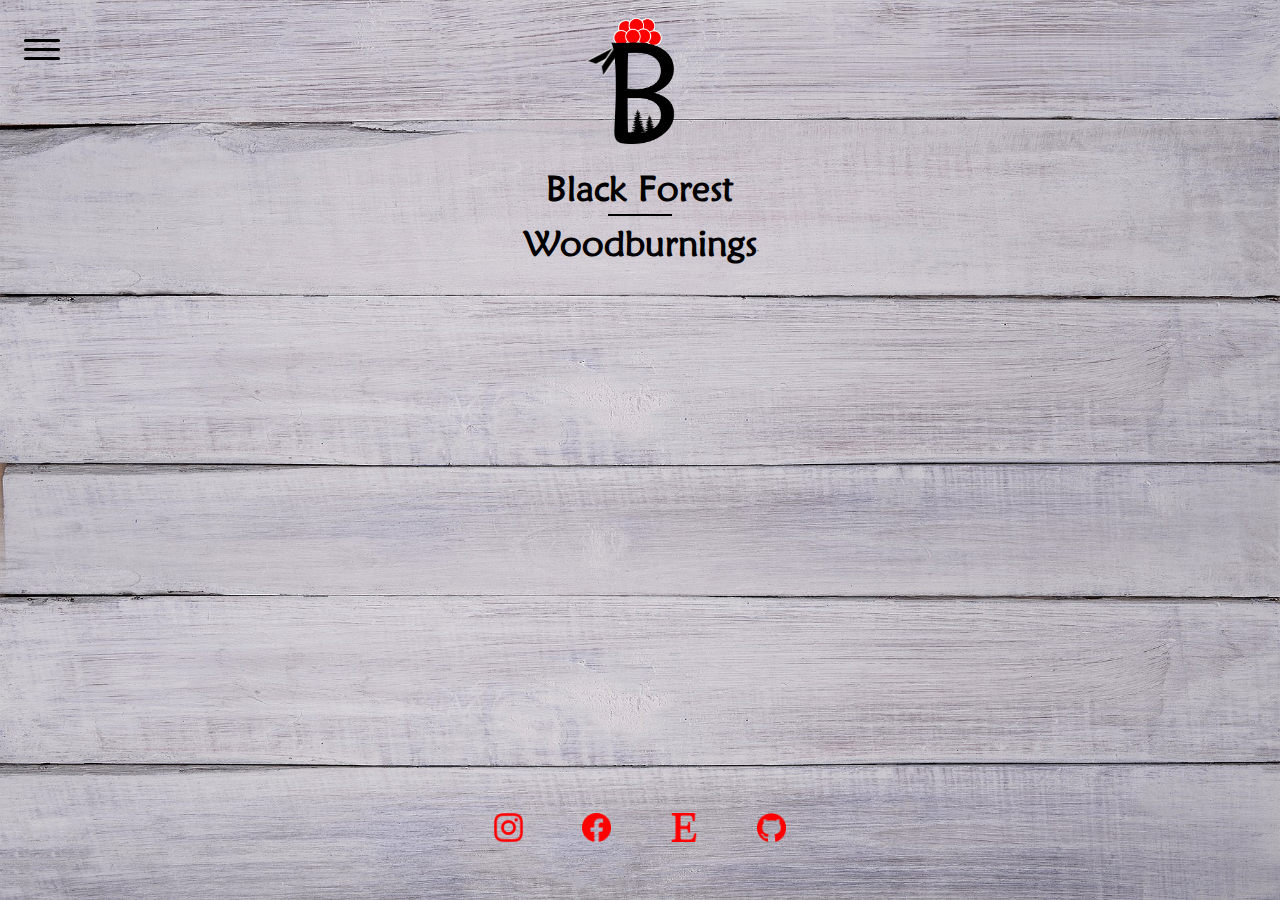
==== index.html @ 83cb2b43 "Fixed dynamic contect loading failure & added key events to gallery" ====
<!DOCTYPE html>
<html lang="en">
	<head>
		<script async src="https://www.googletagmanager.com/gtag/js?id=UA-154076880-1"></script>
		<script>
			window.dataLayer = window.dataLayer || [];
			function gtag(){dataLayer.push(arguments);}
			gtag('js', new Date());
			gtag('config', 'UA-154076880-1');
		</script>
		<meta http-equiv="Content-Type" content="text/html; charset=utf-8">
		<title>Black Forest Woodburnings</title>
		<link rel="icon" type="image/png" sizes="32x32" href="images/favicon-32x32.png">
		<link rel="stylesheet" href="assets/css/main.css" type="text/css">
		<link rel="stylesheet" href="assets/css/index.css" type="text/css">
		<link rel="stylesheet" href="assets/css/header.css" type="text/css">
		<link rel="stylesheet" href="assets/css/nav.css" type="text/css">
		<link rel="stylesheet" href="assets/css/footer.css" type="text/css">
		<script type="text/javascript" src="assets/js/main.js"></script>
		<script type="text/javascript" src="assets/js/index.js"></script>
		<script defer type="text/javascript" src="assets/js/header.js"></script>
		<script defer type="text/javascript" src="assets/js/nav.js"></script>
		<script defer type="text/javascript" src="assets/js/footer.js"></script>
	</head>
	<body>
		<header></header>
		<nav></nav>
		<div id="content"></div>
		<footer></footer>
	</body>
</html>
---- assets/css/main.css ----
html {
	width: 100%;
	height: 100%;
}

@font-face {
  font-family: 'Maiandra GD';
  src: URL('../fonts/Maiandra GD Regular.ttf') format('truetype');
}

body {
	width: 100%;
	height: 100%;
	background-image: url(../../images/background.jpg);
	background-repeat: repeat-y;
	background-size: 100% 100%;
	background-color: #d2cbd3;
	margin: 0px;
	font-family: Maiandra GD;
}

#content {
	min-height: 55vh;
	min-height: calc(var(--vh, 1vh) * 55);
}
---- assets/css/index.css ----
.instagram-post, .instagram-post-invisible {
	position: absolute;
    width: 55vh;
	width: calc(var(--vh, 1vh) * 55);
	max-width: 90vw;
    height: 55vh;
	height: calc(var(--vh, 1vh) * 55);
	max-height: 90vw;
    background: red;
    color: white;
    font-size: 2vh;
	font-size: calc(var(--vh, 1vh) * 2);
	left: 50%;
    transform: translate(-50%);
	transition: opacity 1s ease-in-out;
    -moz-transition: opacity 1s ease-in-out;
    -webkit-transition: opacity 1s ease-in-out;
}
.instagram-post {
	opacity: 1;
}
.instagram-post-invisible {
	opacity: 0;
}
.instagram-likes {
	position: absolute;
    bottom: 0;
    left: 0;
    margin: 2vh;
	margin: calc(var(--vh, 1vh) * 2);
}
.instagram-comments {
	position: absolute;
    bottom: 0;
    right: 0;
    margin: 2vh;
	margin: calc(var(--vh, 1vh) * 2);
}
.instagram-caption {
	width: 45vh;
	width: calc(var(--vh, 1vh) * 45);
    text-align: center;
    position: absolute;
    top: 50%;
    left: 50%;
    transform: translate(-50%, -50%);
}
.instagram-image, .instagram-image-invisible {
	position: absolute;
    width: 100%;
    height: 100%;
	object-fit: cover;
	transition: opacity 0.5s ease-in-out;
    -moz-transition: opacity 0.5s ease-in-out;
    -webkit-transition: opacity 0.5s ease-in-out;
}
.instagram-image {
	opacity: 1;
}
.instagram-image-invisible {
	opacity: 0.15;
}
.instagram-image:hover {
	opacity: 0.15;
    transition: opacity 0.5s ease-in-out;
    -moz-transition: opacity 0.5s ease-in-out;
    -webkit-transition: opacity 0.5s ease-in-out;
}
.instagram-symbols {
	height: 2vh;
	height: calc(var(--vh, 1vh) * 2);
}
---- assets/css/header.css ----
header {
	text-align: center;
	margin-bottom: 3vh;
}

#logo {
	width: 12vh;
	margin: 2vh;
}

h1 {
	font-size: 4vh;
	margin: 0px;
}

#title-splitter {
	height: 0.2vh;
	width: 5vw;
	background-color: black;
	margin: 5px auto 5px auto;
}
---- assets/css/nav.css ----
.hamburger {
	height: 5vh;
	width: 5vh;
    cursor: pointer;
    transition-property: opacity, filter;
    transition-duration: 0.15s;
    transition-timing-function: linear;
    background-color: transparent;
    outline: 0;
    border: 0;
    position: absolute;
    top: 2vh;
    left: 2vh;
	z-index: 2;
}
.is-active {
	position: fixed;
}
.hamburger:hover .hamburger-inner,
.hamburger:hover .hamburger-inner::before,
.hamburger:hover .hamburger-inner::after,
.hamburger.is-active:hover .hamburger-inner,
.hamburger.is-active:hover .hamburger-inner::before,
.hamburger.is-active:hover .hamburger-inner::after{
    background-color: #F00;
}

.hamburger.is-active .hamburger-inner,
.hamburger.is-active .hamburger-inner::before,
.hamburger.is-active .hamburger-inner::after {
    background-color: #000;
}
.hamburger-box {
    width: calc(var(--vh, 1vh) * 5);
	width: 5vh;
    height: calc(var(--vh, 1vh) * 3.2);
	height: 3.2vh
    display: inline-block;
    position: relative;
}
.hamburger-inner {
    display: block;
    top: 50%;
    margin-top: -0.2vh;
}
.hamburger-inner, .hamburger-inner::before, .hamburger-inner::after {
    width: calc(var(--vh, 1vh) * 4);
    width: 4vh;
    height: calc(var(--vh, 1vh) * 0.4);
    height: 0.4vh;
    background-color: #000;
    border-radius: 4px;
    position: absolute;
    transition-property: transform;
    transition-duration: 0.15s;
    transition-timing-function: ease;
}
.hamburger-inner::before, .hamburger-inner::after {
    content: "";
    display: block;
}
.hamburger-inner::before {
    top: calc(var(--vh, 1vh) * 1);
    top: 1vh;
}
  .hamburger-inner::after {
    bottom: calc(var(--vh, 1vh) * 1);
    bottom: 1vh;
}
.hamburger--elastic .hamburger-inner {
    transition-duration: 0.275s;
    transition-timing-function: cubic-bezier(0.68, -0.55, 0.265, 1.55);
}
.hamburger--elastic .hamburger-inner::before {
    top: calc(var(--vh, 1vh) * 1);
    top: 1vh;
    transition: opacity 0.125s 0.275s ease;
}
.hamburger--elastic .hamburger-inner::after {
    top: calc(var(--vh, 1vh) * 2);
	top: 2vh;
    transition: transform 0.275s cubic-bezier(0.68, -0.55, 0.265, 1.55);
}
.hamburger--elastic.is-active .hamburger-inner {
    background-color: #FFF;
    transform: translate3d(0, 1vh, 0) rotate(135deg);
    transition-delay: 0.075s;
}
.hamburger--elastic.is-active .hamburger-inner::before {
    transition-delay: 0s;
    opacity: 0;
}
.hamburger--elastic.is-active .hamburger-inner::after {
    background-color: #FFF;
    transform: translate3d(0, -2vh, 0) rotate(-270deg);
    transition-delay: 0.075s;
}

.nav-menu {
	background-color: #000;
    width: calc(var(--vh, 1vh) * 25);
    width: 25vh;
	left: calc(var(--vh, 1vh) * -25);
	left: -25vh;
    height: 100%;
    position: fixed;
    top: 0;
	transition: left 0.3s ease-in-out;
    -moz-transition: left 0.3s ease-in-out;
    -webkit-transition: left 0.3s ease-in-out;
	z-index: 1;
}
.open {
	left: 0;
}

#nav-buttons-main {
	margin-top: 10vh;
}
#nav-buttons-secondary {
	position: absolute;
	bottom: 0;
}
.nav-button {
	font-family: Maiandra GD;
    background-color: transparent;
    border: 0;
    color: #FFF;
    display: block;
	width: 100%;
    text-align: left;
    padding-left: 3vh;
	padding-bottom: 2vh;
	outline: 0;
}
.nav-button:hover {
	color: #F00;
}
.nav-button-main {
    font-size: 3vh;
}
.nav-button-secondary {
    font-size: 2vh;
}

#copyright {
	color: #FFF;
	text-align: left;
    padding-left: 3vh;
	padding-bottom: 2vh;
	font-size: 1.4vh;
}
---- assets/css/footer.css ----
footer {
	bottom: 0;
	width: 100%;
	text-align: center;
}

.socials {
	min-height: 2vh;
	min-height: calc(var(--vh, 1vh) * 2);
	max-height: 3.2vh;
	max-height: calc(var(--vh, 1vh) * 3.2);
	margin: 3vh;
	margin: calc(var(--vh, 1vh) * 3);
}

.socials:hover {
	filter: gray;
    -webkit-filter: grayscale(1);
    -webkit-transform: scale(1.01);
}

.socials-column {
	display: inline-block;
}
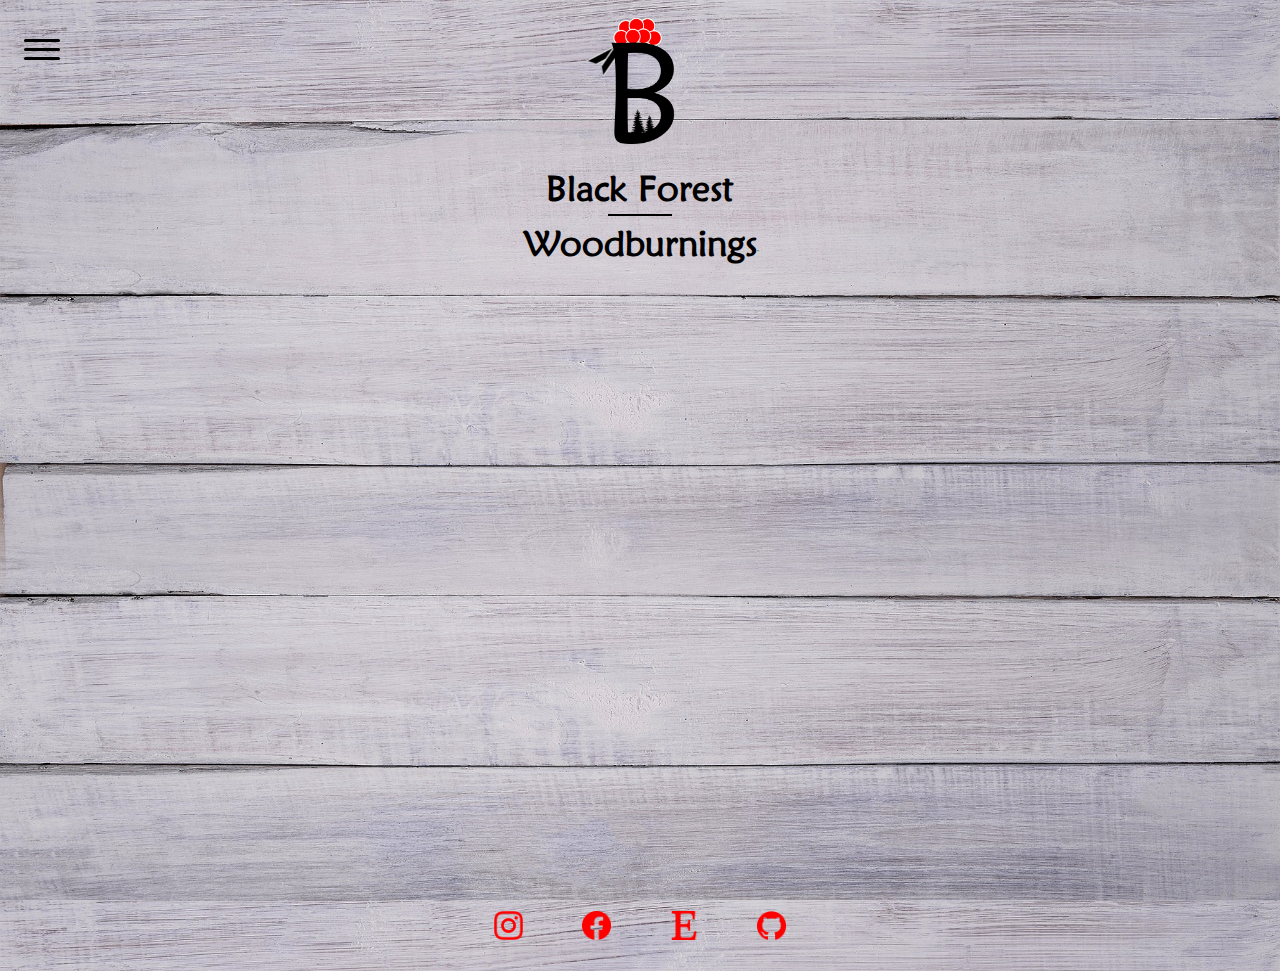
==== commit 92608c58: "Fixed Instagrams CORS issue, posts are now embedded" ====
--- a/index.html
+++ b/index.html
@@ -8,7 +8,13 @@
 			gtag('js', new Date());
 			gtag('config', 'UA-154076880-1');
 		</script>
-		<meta http-equiv="Content-Type" content="text/html; charset=utf-8">
+		<script src="//platform.instagram.com/en_US/embeds.js"></script>
+		<meta http-equiv="Content-Type" content="text/html; charset=utf-8"/>
+		<meta property="og:title" content="Black Forest Woodburnings" />
+		<meta property="og:type" content="website"/>
+		<meta property="og:url" content="https://blackforest-woodburnings.de"/>
+		<meta property="og:image" content="https://blackforest-woodburnings.de/images/banner_1280x669.jpg"/>
+		<meta property="og:description" content="Open source website with automated content based on Instagram posts"/>
 		<title>Black Forest Woodburnings</title>
 		<link rel="icon" type="image/png" sizes="32x32" href="images/favicon-32x32.png">
 		<link rel="stylesheet" href="assets/css/main.css" type="text/css">
--- a/assets/css/main.css
+++ b/assets/css/main.css
@@ -4,7 +4,7 @@
 }
 
 @font-face {
-  font-family: 'Maiandra GD';
+  font-family: 'MaiandraGD';
   src: URL('../fonts/Maiandra GD Regular.ttf') format('truetype');
 }
 
@@ -16,10 +16,46 @@
 	background-size: 100% 100%;
 	background-color: #d2cbd3;
 	margin: 0px;
-	font-family: Maiandra GD;
+	font-family: MaiandraGD, sans-serif;
 }
 
 #content {
 	min-height: 55vh;
 	min-height: calc(var(--vh, 1vh) * 55);
+}
+
+.image-arrow {
+	height: 6vw;
+    position: fixed;
+    top: 50%;
+    z-index: 4;
+    opacity: 0.8;
+	padding: 2%;
+}
+.right {
+	transform: translate(0, -50%) rotate(0deg);
+    right: 5%;
+}
+.left {
+	transform: translate(0, -50%) rotate(180deg);
+	left: 5%;
+}
+
+.invisible {
+	display: none;
+}
+
+.fullscreen {
+	width: 100%;
+    height: 100%;
+    max-width: 100%;
+    max-height: 100%;
+    position: fixed;
+    top: 0;
+    left: 0;
+    margin: 0;
+    z-index: 2;
+    background-color: rgba(0,0,0,.95);
+	display: flex;
+    align-items: center;
 }--- a/assets/css/index.css
+++ b/assets/css/index.css
@@ -1,17 +1,11 @@
 .instagram-post, .instagram-post-invisible {
-	position: absolute;
+	margin: auto;
+	display: block;
     width: 55vh;
 	width: calc(var(--vh, 1vh) * 55);
 	max-width: 90vw;
-    height: 55vh;
-	height: calc(var(--vh, 1vh) * 55);
-	max-height: 90vw;
-    background: red;
-    color: white;
     font-size: 2vh;
 	font-size: calc(var(--vh, 1vh) * 2);
-	left: 50%;
-    transform: translate(-50%);
 	transition: opacity 1s ease-in-out;
     -moz-transition: opacity 1s ease-in-out;
     -webkit-transition: opacity 1s ease-in-out;
--- a/assets/css/nav.css
+++ b/assets/css/nav.css
@@ -122,7 +122,7 @@
 	bottom: 0;
 }
 .nav-button {
-	font-family: Maiandra GD;
+	font-family: MaiandraGD, sans-serif;
     background-color: transparent;
     border: 0;
     color: #FFF;
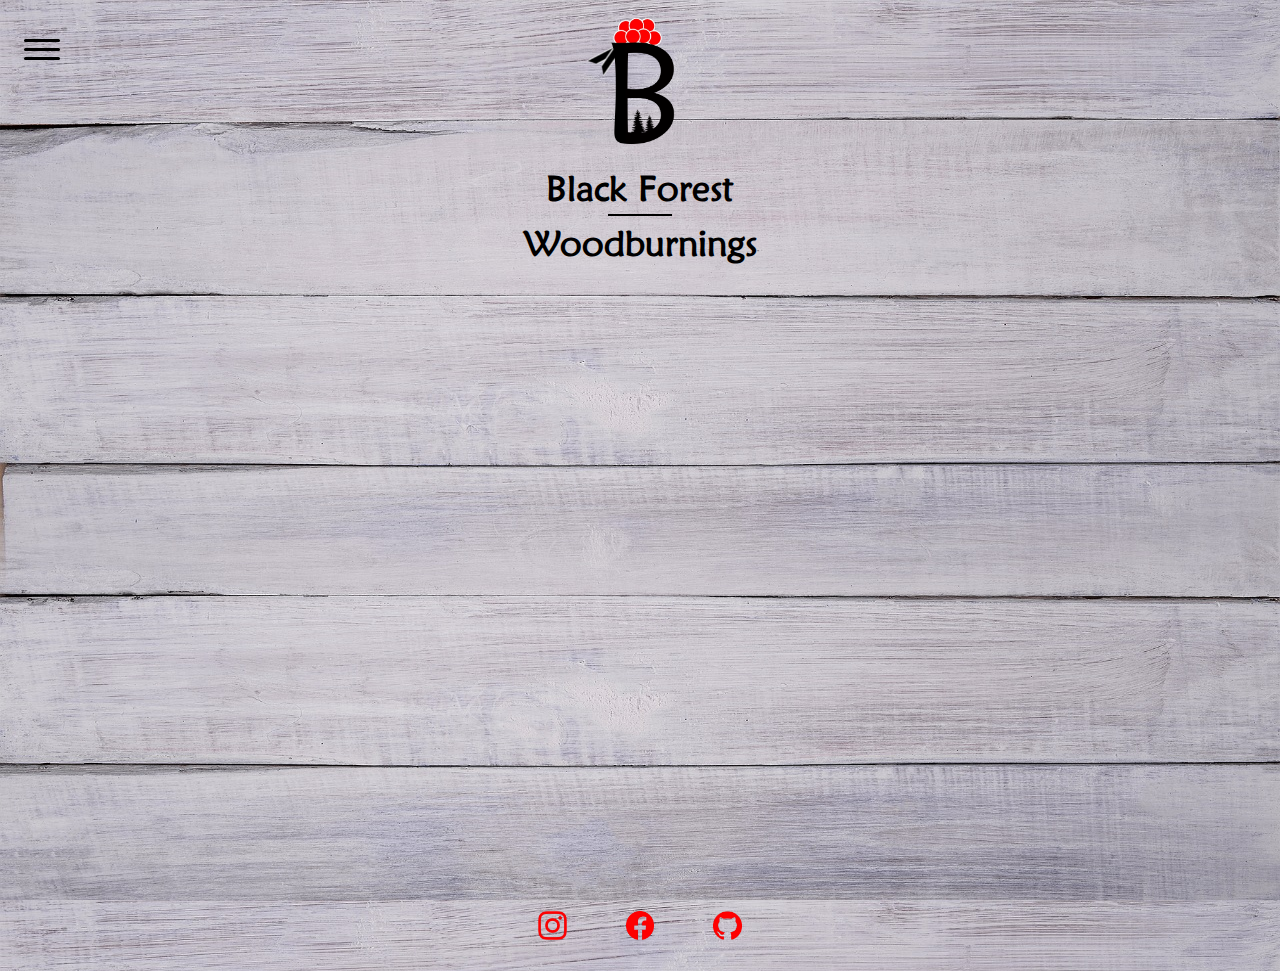
==== commit be26843c: "Improved performance using webp and having jpg as backup" ====
--- a/index.html
+++ b/index.html
@@ -18,12 +18,12 @@
 		<title>Black Forest Woodburnings</title>
 		<link rel="icon" type="image/png" sizes="32x32" href="images/favicon-32x32.png">
 		<link rel="stylesheet" href="assets/css/main.css" type="text/css">
-		<link rel="stylesheet" href="assets/css/index.css" type="text/css">
-		<link rel="stylesheet" href="assets/css/header.css" type="text/css">
-		<link rel="stylesheet" href="assets/css/nav.css" type="text/css">
-		<link rel="stylesheet" href="assets/css/footer.css" type="text/css">
+		<link defer rel="stylesheet" href="assets/css/index.css" type="text/css">
+		<link defer rel="stylesheet" href="assets/css/header.css" type="text/css">
+		<link defer rel="stylesheet" href="assets/css/nav.css" type="text/css">
+		<link defer rel="stylesheet" href="assets/css/footer.css" type="text/css">
 		<script type="text/javascript" src="assets/js/main.js"></script>
-		<script type="text/javascript" src="assets/js/index.js"></script>
+		<script defer type="text/javascript" src="assets/js/index.js"></script>
 		<script defer type="text/javascript" src="assets/js/header.js"></script>
 		<script defer type="text/javascript" src="assets/js/nav.js"></script>
 		<script defer type="text/javascript" src="assets/js/footer.js"></script>
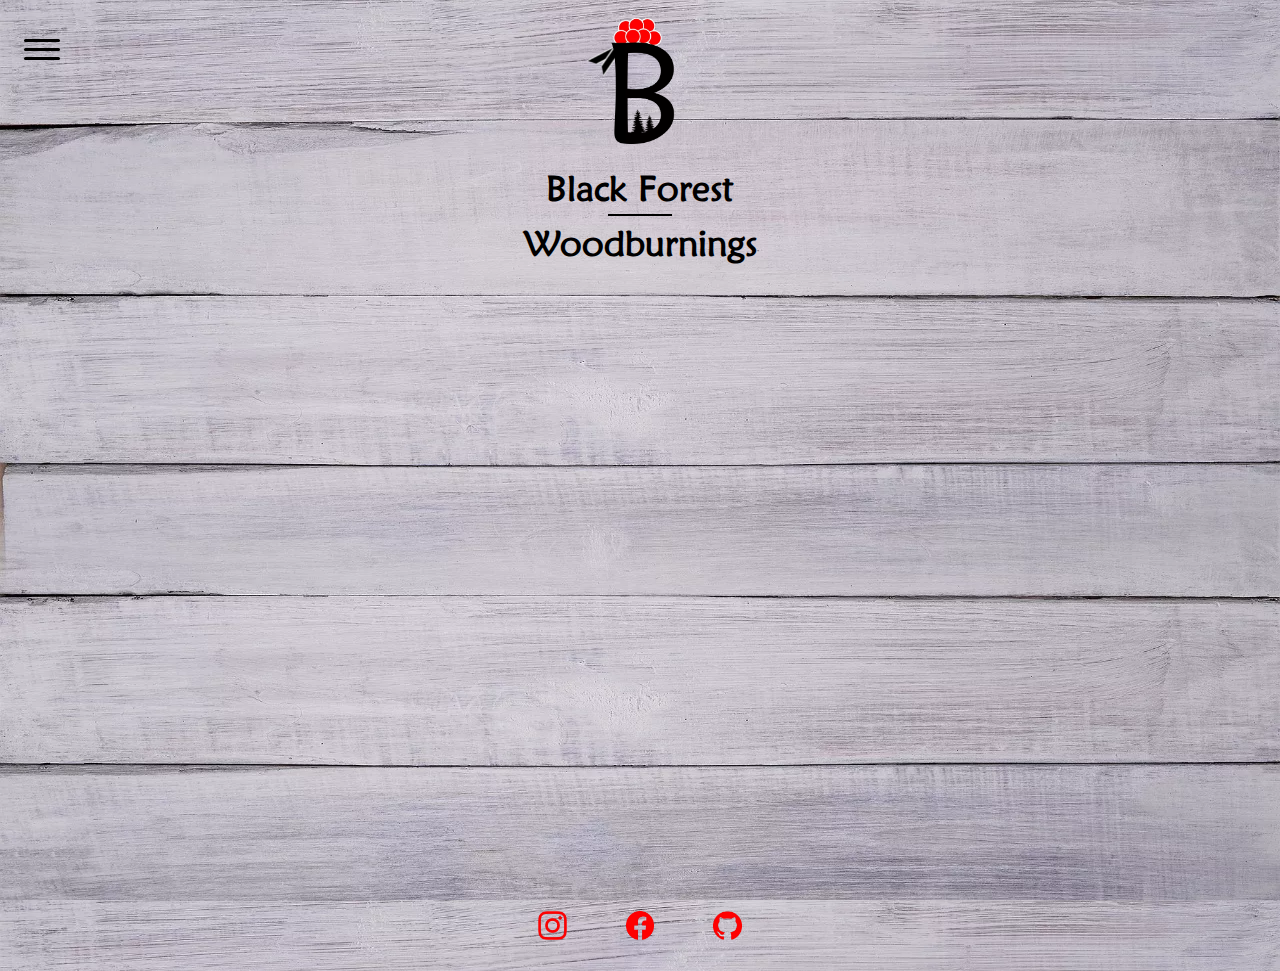
==== commit 24faf08a: "Addedd css support for webp via modernizr" ====
--- a/index.html
+++ b/index.html
@@ -8,6 +8,7 @@
 			gtag('js', new Date());
 			gtag('config', 'UA-154076880-1');
 		</script>
+		<script type="text/javascript" src="assets/js/modernizr-custom.js"></script>
 		<script src="//platform.instagram.com/en_US/embeds.js"></script>
 		<meta http-equiv="Content-Type" content="text/html; charset=utf-8"/>
 		<meta property="og:title" content="Black Forest Woodburnings" />
--- a/assets/css/main.css
+++ b/assets/css/main.css
@@ -11,12 +11,19 @@
 body {
 	width: 100%;
 	height: 100%;
-	background-image: url(../../images/background.jpg);
 	background-repeat: repeat-y;
 	background-size: 100% 100%;
 	background-color: #d2cbd3;
 	margin: 0px;
 	font-family: MaiandraGD, sans-serif;
+}
+
+.no-webp body {
+	background-image: url(../../images/background.jpg);
+}
+
+.webp body {
+	background-image: url(../../images/background.webp);
 }
 
 #content {
